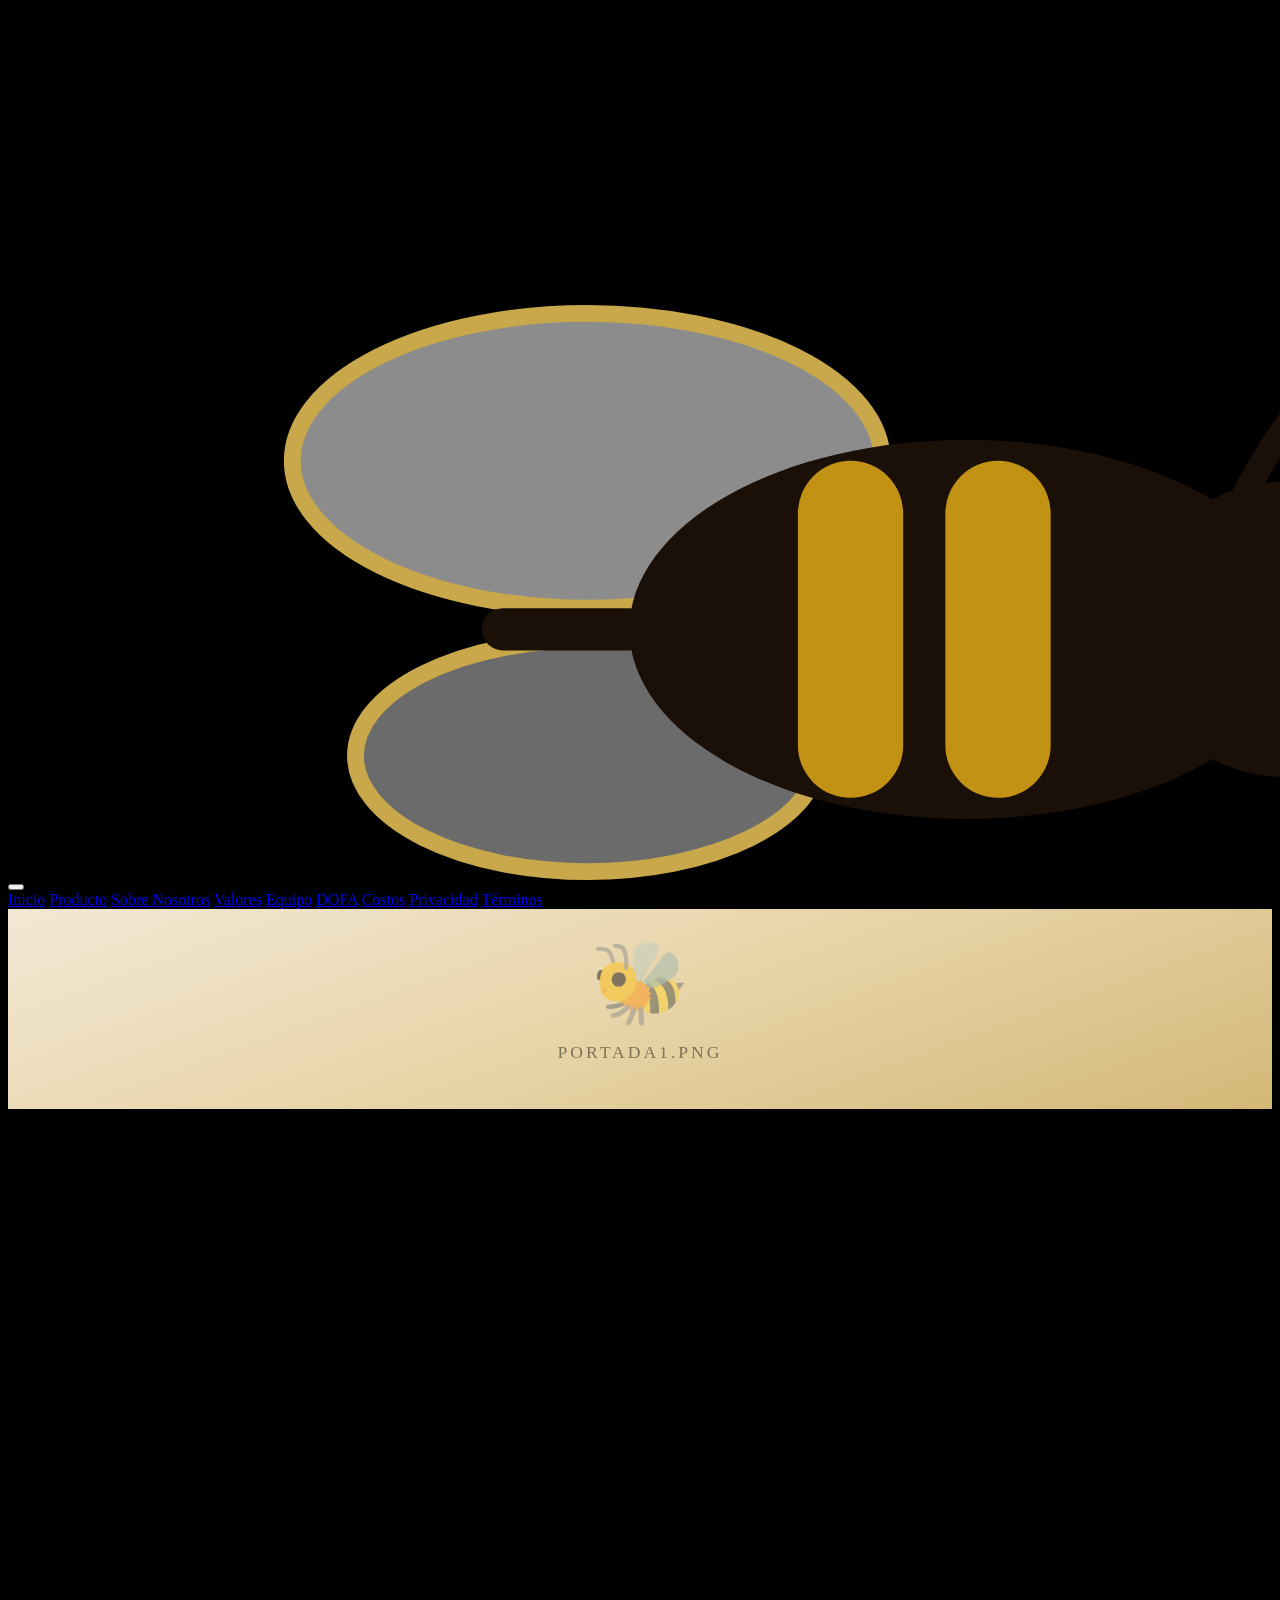
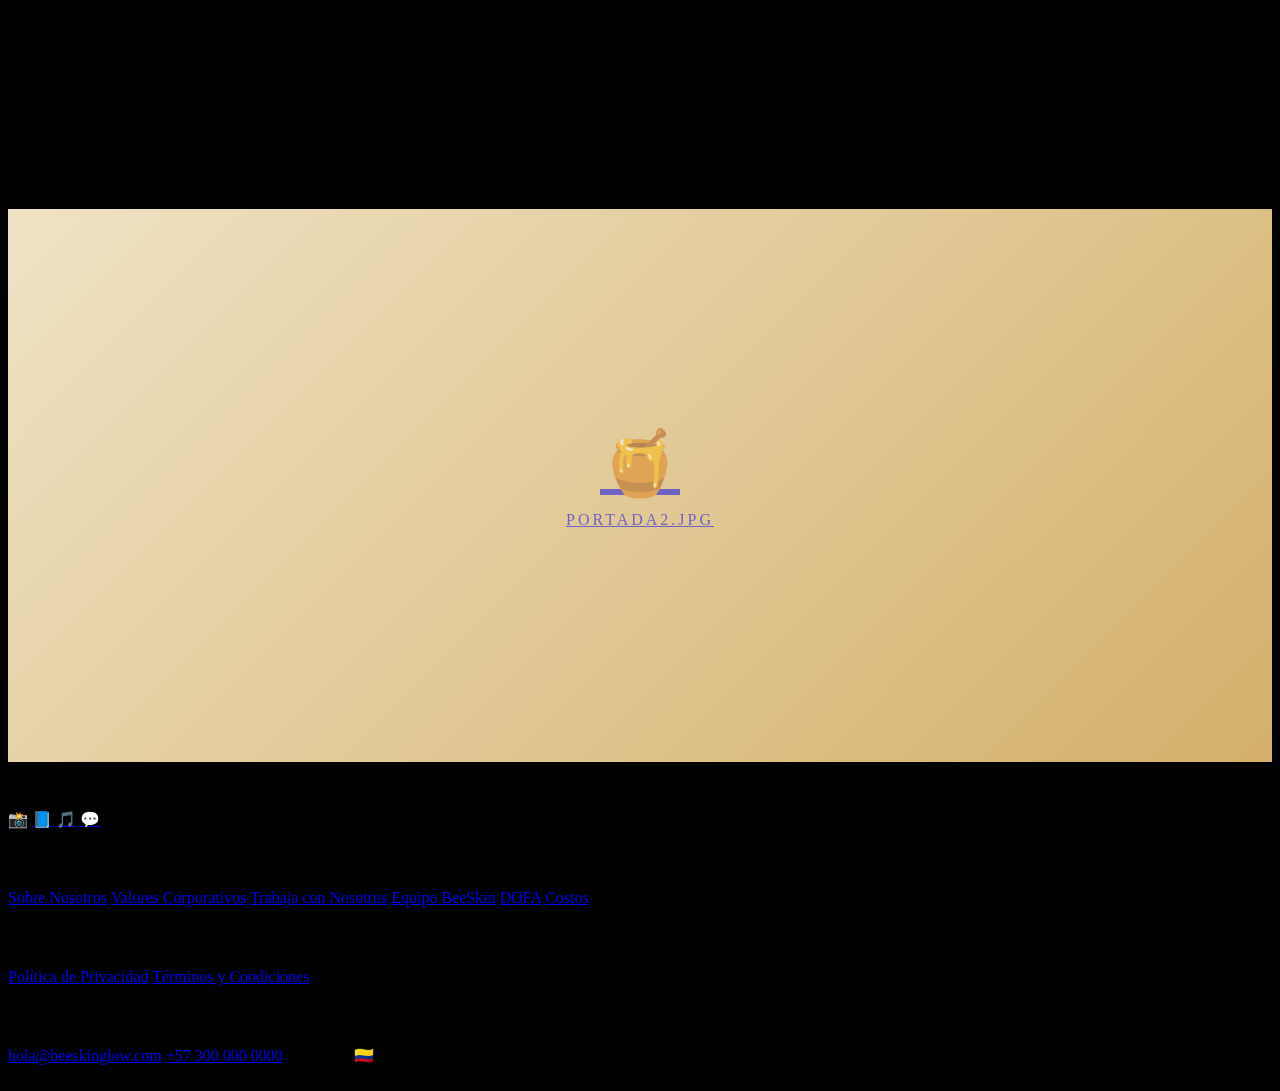
==== index.html @ 2a3443b0 "Add files via upload" ====
<!DOCTYPE html>
<html lang="es">
<head>
  <meta charset="UTF-8"/>
  <meta name="viewport" content="width=device-width, initial-scale=1.0"/>
  <title>BeeSkin Glow</title>
  <link rel="preconnect" href="https://fonts.googleapis.com"/>
  <link rel="preconnect" href="https://fonts.gstatic.com" crossorigin/>
  <link href="https://fonts.googleapis.com/css2?family=Cormorant+Garamond:ital,wght@0,400;0,600;1,400&family=Montserrat:wght@300;400;500;600;700&display=swap" rel="stylesheet"/>
  <link rel="stylesheet" href="shared.css"/>
  <style>
    /* ---- INDEX-ONLY STYLES ---- */

    body { background: #000; }

    /* === HERO 1 === */
    .hero-1 {
      position: relative;
      width: 100%;
      /* Full viewport height on desktop, auto on mobile */
      height: 100svh;
      min-height: 320px;
      overflow: hidden;
      background: var(--cream);
    }

    .hero-1 img.hero-img {
      position: absolute;
      inset: 0;
      width: 100%;
      height: 100%;
      object-fit: cover;
      object-position: center center;
      display: block;
    }

    /* Placeholder shown when image missing */
    .hero-placeholder {
      position: absolute;
      inset: 0;
      display: flex;
      align-items: center;
      justify-content: center;
      background: linear-gradient(160deg, #f2e8d5 0%, #e8d4a8 50%, #d4b878 100%);
    }
    .hero-placeholder-inner {
      text-align: center;
      opacity: 0.45;
    }
    .hero-placeholder-inner .ph-bee { font-size: 80px; display: block; }
    .hero-placeholder-inner p {
      font-family: var(--font-display);
      font-size: 1.1rem;
      color: var(--amber);
      letter-spacing: 3px;
      text-transform: uppercase;
      margin-top: 12px;
    }

    /* === HERO 2 === */
    .hero-2-wrap {
      display: block; /* <a> tag — full clickable */
      position: relative;
      width: 100%;
      overflow: hidden;
      background: var(--cream);
      cursor: pointer;
    }

    .hero-2-img {
      width: 100%;
      height: auto;
      display: block;
      /* On desktop: fixed height; on mobile: natural ratio */
      max-height: 100vh;
      object-fit: cover;
      object-position: center;
      transition: transform 0.6s var(--ease);
    }

    .hero-2-wrap:hover .hero-2-img { transform: scale(1.025); }

    /* Placeholder for hero 2 */
    .hero-2-placeholder {
      width: 100%;
      aspect-ratio: 16/7;
      display: flex;
      align-items: center;
      justify-content: center;
      background: linear-gradient(135deg, #efe2c4, #d4b06a);
    }
    .hero-2-placeholder-inner {
      text-align: center;
      opacity: 0.5;
    }
    .hero-2-placeholder-inner .ph-bee { font-size: 64px; display: block; }
    .hero-2-placeholder-inner p {
      font-family: var(--font-display);
      font-size: 1rem;
      color: var(--amber);
      letter-spacing: 3px;
      text-transform: uppercase;
      margin-top: 10px;
    }

    /* Subtle hover hint label */
    .hero-2-hint {
      position: absolute;
      bottom: 24px; right: 28px;
      background: rgba(253,250,244,0.82);
      backdrop-filter: blur(10px);
      border: 1px solid var(--glass-border);
      padding: 9px 20px;
      border-radius: 60px;
      font-size: 12px;
      font-weight: 600;
      letter-spacing: 1.5px;
      text-transform: uppercase;
      color: var(--charcoal);
      opacity: 0;
      transform: translateY(6px);
      transition: opacity 0.3s ease, transform 0.3s ease;
      pointer-events: none;
    }
    .hero-2-wrap:hover .hero-2-hint {
      opacity: 1;
      transform: translateY(0);
    }

    /* === HERO 3 === */
    .hero-3 {
      position: relative;
      width: 100%;
      /* Full viewport height on desktop, auto on mobile */
      height: 100svh;
      min-height: 320px;
      overflow: hidden;
      background: var(--cream);
    }

    .hero-3 img.hero-img {
      position: absolute;
      inset: 0;
      width: 100%;
      height: 100%;
      object-fit: cover;
      object-position: center center;
      display: block;
    }

    /* Placeholder shown when image missing */
    .hero-placeholder {
      position: absolute;
      inset: 0;
      display: flex;
      align-items: center;
      justify-content: center;
      background: linear-gradient(160deg, #f2e8d5 0%, #e8d4a8 50%, #d4b878 100%);
    }
    .hero-placeholder-inner {
      text-align: center;
      opacity: 0.45;
    }
    .hero-placeholder-inner .ph-bee { font-size: 80px; display: block; }
    .hero-placeholder-inner p {
      font-family: var(--font-display);
      font-size: 1.1rem;
      color: var(--amber);
      letter-spacing: 3px;
      text-transform: uppercase;
      margin-top: 12px;
    }

   
/* ---- RESPONSIVE ---- */
    @media (max-width: 768px) {
      .hero-1 {
        height: auto;
        min-height: 0;
        margin-top: 72px; /* Empuja la imagen debajo del menú */
      }
      
      .hero-1 img.hero-img {
        position: relative; 
        height: auto;
        object-fit: contain; 
      }
      
      .hero-placeholder { position: relative; min-height: 200px; }

      .hero-2-img {
        max-height: none; 
        height: auto;
        width: 100%;
        object-fit: contain;
      }
      
      .hero-2-placeholder { aspect-ratio: auto; }
      .hero-2-hint { bottom: 16px; right: 16px; font-size: 11px; padding: 7px 14px; }
    }

      .hero-3 {
        height: auto;
        min-height: 0;
       
      }           
      
      .hero-3 img.hero-img {
        position: relative; 
        height: auto;
        object-fit: contain; 
      }
      
      .hero-placeholder { position: relative; min-height: 200px; }
  </style>
</head>
<body>

  <!-- FLYING BEE -->
  <div class="bee-container" id="bee" style="transform:translate(200px,200px)">
    <svg class="bee-svg" viewBox="0 0 60 40" fill="none" xmlns="http://www.w3.org/2000/svg">
      <ellipse cx="18" cy="12" rx="14" ry="7" fill="rgba(255,255,255,0.55)" stroke="#c8a84b" stroke-width="0.8"/>
      <ellipse cx="18" cy="26" rx="11" ry="5.5" fill="rgba(255,255,255,0.42)" stroke="#c8a84b" stroke-width="0.8"/>
      <ellipse cx="36" cy="20" rx="16" ry="9" fill="#1a1008"/>
      <rect x="28" y="12" width="5" height="16" rx="2.5" fill="#d4a017" opacity="0.9"/>
      <rect x="35" y="12" width="5" height="16" rx="2.5" fill="#d4a017" opacity="0.9"/>
      <circle cx="51" cy="20" r="7" fill="#1a1008"/>
      <circle cx="53" cy="18" r="1.8" fill="#d4a017"/>
      <path d="M20 20 L14 20" stroke="#1a1008" stroke-width="2" stroke-linecap="round"/>
      <path d="M49 14 Q52 8 56 6" stroke="#1a1008" stroke-width="1.2" stroke-linecap="round" fill="none"/>
      <circle cx="56" cy="6" r="1.5" fill="#d4a017"/>
    </svg>
  </div>

  <!-- HEADER -->
  <header class="site-header" id="site-header">
    <div class="header-inner">
      <div class="header-logo">
        <img src="logo.png" alt="BeeSkin Glow"
             onerror="this.style.display='none'; document.getElementById('logo-fb').style.display='block'"/>
        <div class="logo-fallback" id="logo-fb" style="display:none">
          <em>Bee</em>Skin Glow<span>GLOW</span>
        </div>
      </div>
      <button class="hamburger" id="hamburger" aria-label="Abrir menú" aria-expanded="false">
        <span></span><span></span><span></span>
      </button>
    </div>
    <nav class="mobile-nav" id="mobile-nav" aria-label="Navegación principal">
      <a href="index.html">Inicio</a>
      <a href="producto.html">Producto</a>
      <a href="sobre-nosotros.html">Sobre Nosotros</a>
      <a href="valores.html">Valores</a>
      <a href="equipo.html">Equipo</a>
      <a href="dofa.html">DOFA</a>
      <a href="costos.html">Costos</a>
      <a href="privacidad.html">Privacidad</a>
      <a href="terminos.html">Términos</a>
      
    </nav>
  </header>

  <main>

    <!-- HERO SECTION 1 — full image, no buttons, no text -->
    <section class="hero-1" aria-label="Portada principal">
      <img
        class="hero-img"
        src="portada1.png"
        alt="BeeSkin Glow"
        onerror="this.style.display='none'; document.getElementById('hero1-ph').style.display='flex'"
      />
      <div class="hero-placeholder" id="hero1-ph" style="display:none">
        <div class="hero-placeholder-inner">
          <span class="ph-bee">🐝</span>
          <p>portada1.png</p>
        </div>
      </div>
    </section>

    <!-- HERO SECTION 2 — product lifestyle image, click → producto.html -->
    <a class="hero-2-wrap" href="producto.html" aria-label="Ver producto">
      <img
        class="hero-2-img"
        src="portadaventa2.png"
        alt="Crema BeeSkin Glow – ver producto"
        onerror="this.style.display='none'; document.getElementById('hero2-ph').style.display='flex'"
      />
      <div class="hero-2-placeholder" id="hero2-ph" style="display:none">
        <div class="hero-2-placeholder-inner">
          <span class="ph-bee">🍯</span>
          <p>portada2.jpg</p>
        </div>
      </div>
      <div class="hero-2-hint">Ver Producto →</div>
    </a>
    <!-- HERO SECTION 3 -->
<section class="hero-3" aria-label="Portada principal" style="position: relative; display: inline-block;">
    <img 
      class="hero-img"
      src="portada3.png"
      alt="BeeSkin Glow"
      onerror="this.style.display='none'; document.getElementById('hero1-ph').style.display='flex'"
    />
    
    <div id="brand-shimmer" class="company-name">Nuestra empresa</div>

    <div class="hero-placeholder" id="hero1-ph" style="display:none">
        <div class="hero-placeholder-inner">
            <span class="ph-bee">🐝</span>
            <p>portada3.png</p>
        </div>
    </div>
</section>

  </main>

  <!-- FOOTER -->
  <footer class="site-footer">
    <div class="footer-grid">

      <div class="footer-col">
        <div class="footer-brand-logo">
          <img src="logo.png" alt="BeeSkin Glow"
               onerror="this.style.display='none'; document.getElementById('footer-fb').style.display='block'"/>
          <div class="logo-fallback" id="footer-fb" style="display:none; font-size:1.4rem">
            <em>Bee</em>Skin <span style="font-size:0.5rem;letter-spacing:5px;color:var(--gold)">GLOW</span>
          </div>
        </div>
        <div class="footer-social">
          <a href="#" aria-label="Instagram">📸</a>
          <a href="#" aria-label="Facebook">📘</a>
          <a href="#" aria-label="TikTok">🎵</a>
          <a href="#" aria-label="WhatsApp">💬</a>
        </div>
      </div>

      <div class="footer-col">
        <h4>Empresa</h4>
        <a href="sobre-nosotros.html">Sobre Nosotros</a>
        <a href="valores.html">Valores Corporativos</a>
        <a href="trabaja.html">Trabaja con Nosotros</a>
        <a href="equipo.html">Equipo BeeSkin</a>
        <a href="dofa.html">DOFA</a>
        <a href="costos.html">Costos</a>
      </div>

      <div class="footer-col">
        <h4>Legal</h4>
        <a href="privacidad.html">Política de Privacidad</a>
        <a href="terminos.html">Términos y Condiciones</a>
      </div>

      <div class="footer-col">
        <h4>Contacto</h4>
        <a href="mailto:hola@beeskinglow.com">hola@beeskinglow.com</a>
        <a href="tel:+573000000000">+57 300 000 0000</a>
        <span>Colombia 🇨🇴</span>
      </div>

    </div>
    <div class="footer-bottom">
      © 2026 BeeSkin Glow. De la abeja a tu piel con amor.
    </div>
  </footer>

  <script src="shared.js"></script>
</body>
</html>
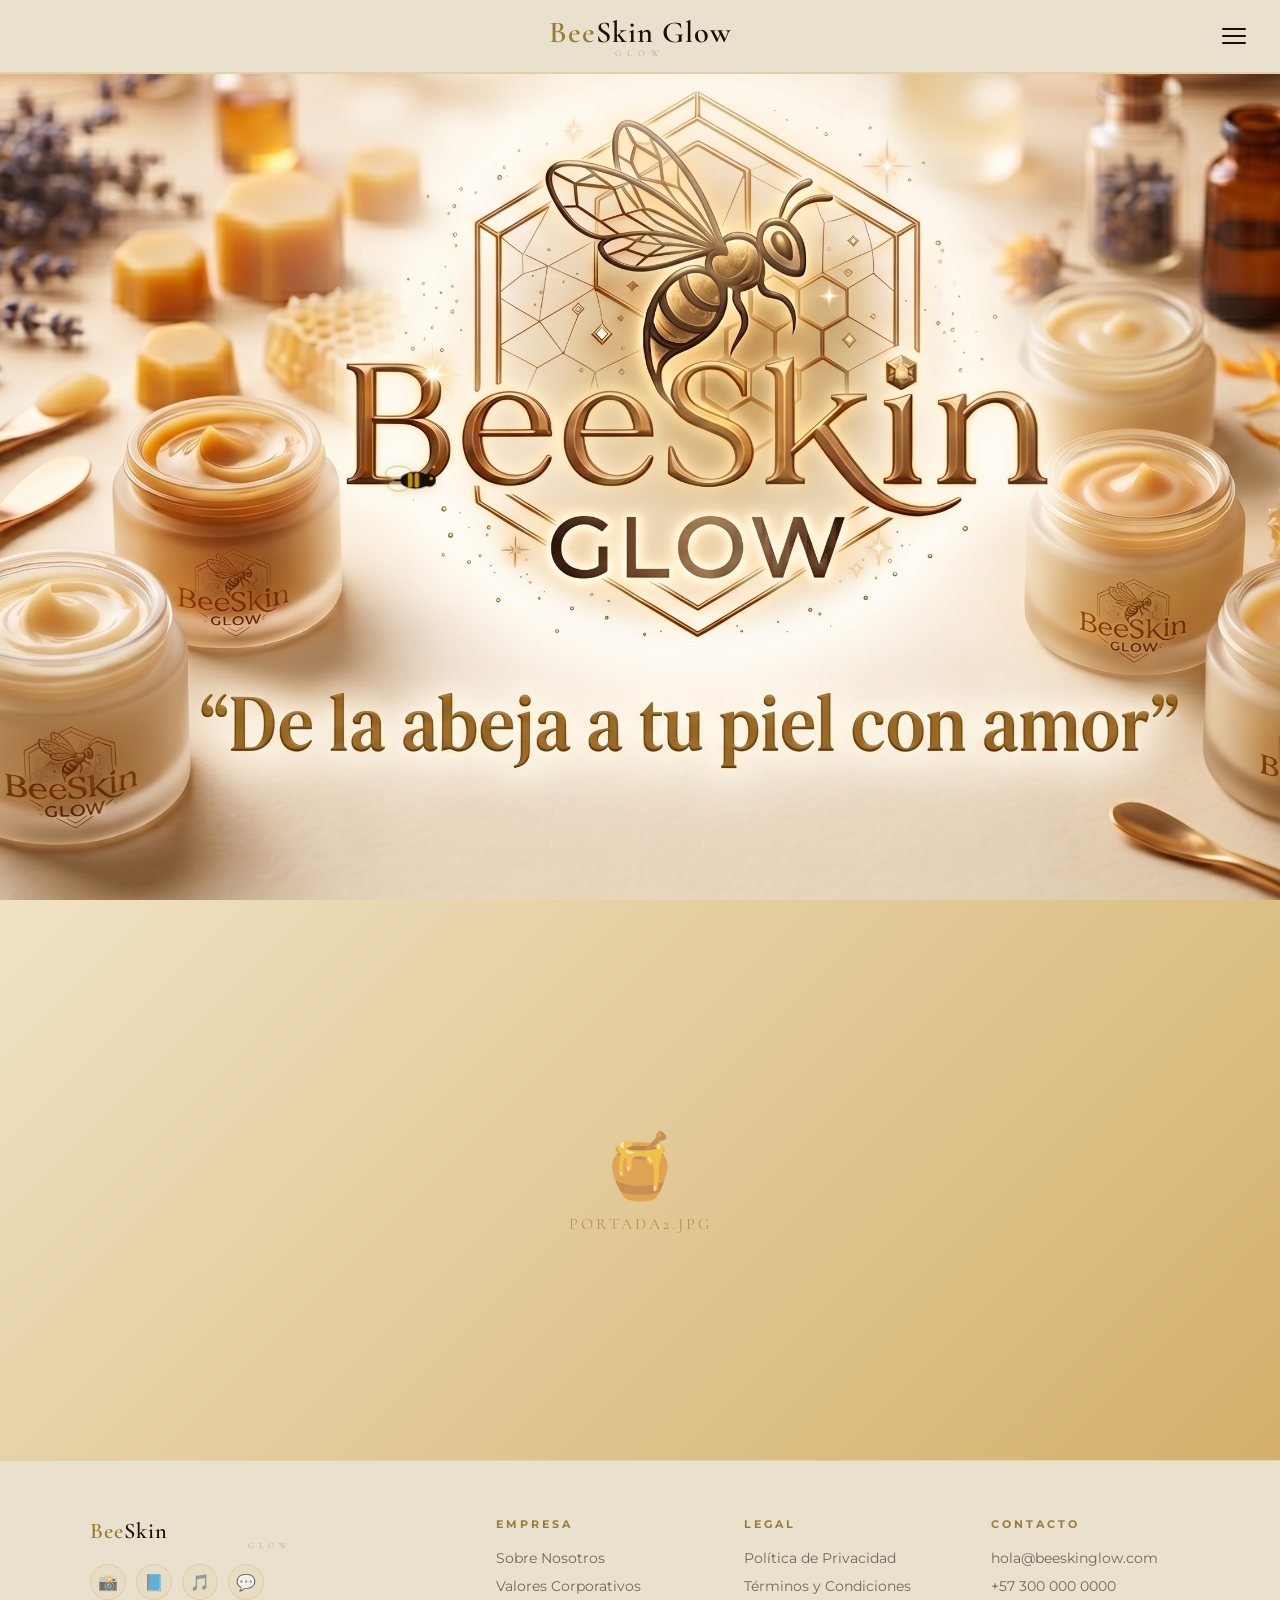
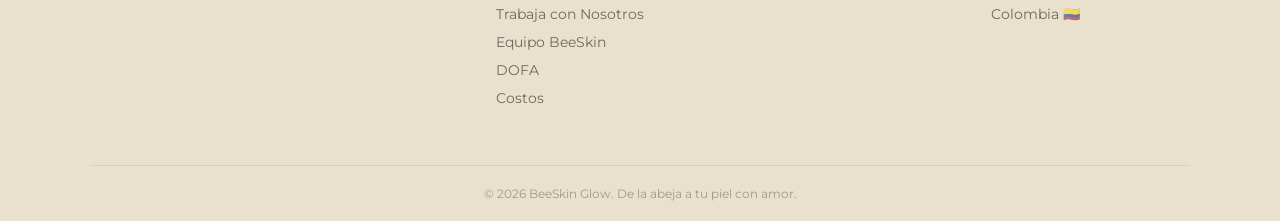
==== commit 3e582c87: "Delete HERO SECTION 3 from index.html Removed HERO SECTION 3 from the main HTML structure." ====
--- a/index.html
+++ b/index.html
@@ -294,24 +294,7 @@
       </div>
       <div class="hero-2-hint">Ver Producto →</div>
     </a>
-    <!-- HERO SECTION 3 -->
-<section class="hero-3" aria-label="Portada principal" style="position: relative; display: inline-block;">
-    <img 
-      class="hero-img"
-      src="portada3.png"
-      alt="BeeSkin Glow"
-      onerror="this.style.display='none'; document.getElementById('hero1-ph').style.display='flex'"
-    />
     
-    <div id="brand-shimmer" class="company-name">Nuestra empresa</div>
-
-    <div class="hero-placeholder" id="hero1-ph" style="display:none">
-        <div class="hero-placeholder-inner">
-            <span class="ph-bee">🐝</span>
-            <p>portada3.png</p>
-        </div>
-    </div>
-</section>
 
   </main>
 
--- a/shared.css
+++ b/shared.css
@@ -0,0 +1,391 @@
+/* ============================================================
+   BeeSkin Glow — Shared Styles
+   Palette from logo:
+     Cream bg:   #F2E8D5
+     Header:     #EAE0CE
+     Gold:       #C8A84B
+     Gold dark:  #9A7D30
+     Amber:      #8B5E1A
+     Charcoal:   #1A1008
+     White warm: #FDFAF4
+   ============================================================ */
+
+:root {
+  --cream:        #F2E8D5;
+  --cream-header: #EAE0CE;
+  --cream-soft:   #FDFAF4;
+  --gold:         #C8A84B;
+  --gold-light:   #D9B96A;
+  --gold-dark:    #9A7D30;
+  --amber:        #8B5E1A;
+  --charcoal:     #1A1008;
+  --glass-border: rgba(200,168,75,0.28);
+  --shadow-sm:    0 2px 12px rgba(26,16,8,0.08);
+  --shadow-md:    0 6px 28px rgba(26,16,8,0.13);
+  --shadow-gold:  0 8px 32px rgba(200,168,75,0.22);
+  --radius:       14px;
+  --radius-sm:    8px;
+  --radius-lg:    22px;
+  --font-display: 'Cormorant Garamond', Georgia, serif;
+  --font-body:    'Montserrat', sans-serif;
+  --ease:         cubic-bezier(0.4, 0, 0.2, 1);
+  --transition:   0.3s var(--ease);
+}
+
+*, *::before, *::after { box-sizing: border-box; margin: 0; padding: 0; }
+html { scroll-behavior: smooth; }
+
+body {
+  font-family: var(--font-body);
+  background: var(--cream);
+  color: var(--charcoal);
+  overflow-x: hidden;
+  -webkit-font-smoothing: antialiased;
+}
+
+img { max-width: 100%; display: block; }
+a   { text-decoration: none; color: inherit; }
+button { font-family: var(--font-body); cursor: pointer; }
+.hidden { display: none !important; }
+
+/* ---- FLYING BEE ---- */
+.bee-container {
+  position: fixed;
+  width: 56px; height: 38px;
+  pointer-events: none;
+  z-index: 9999;
+  will-change: transform;
+  filter: drop-shadow(0 2px 6px rgba(200,168,75,0.35));
+}
+.bee-svg { width: 100%; height: 100%; animation: wingFlap 0.16s ease-in-out infinite alternate; }
+@keyframes wingFlap {
+  from { transform: scaleY(1); }
+  to   { transform: scaleY(0.82) skewX(-2deg); }
+}
+
+/* ---- HEADER ---- */
+.site-header {
+  position: fixed;
+  top: 0; left: 0; right: 0;
+  z-index: 1000;
+  background: var(--cream-header);
+  border-bottom: 1px solid var(--glass-border);
+  transition: box-shadow var(--transition);
+}
+.site-header.scrolled { box-shadow: var(--shadow-sm); }
+
+.header-inner {
+  max-width: 1300px;
+  margin: 0 auto;
+  padding: 0 28px;
+  height: 72px;
+  display: flex;
+  align-items: center;
+  justify-content: center;
+  position: relative;
+}
+
+/* Logo — centered */
+.header-logo {
+  display: flex;
+  align-items: center;
+  justify-content: center;
+  height: 100%;
+}
+.header-logo img {
+  height: 54px;
+  width: auto;
+  object-fit: contain;
+  display: block;
+}
+/* Fallback text logo if image missing */
+.logo-fallback {
+  font-family: var(--font-display);
+  font-size: 1.9rem;
+  font-weight: 600;
+  color: var(--charcoal);
+  letter-spacing: 1px;
+}
+.logo-fallback em { color: var(--gold-dark); font-style: normal; }
+.logo-fallback span {
+  display: block;
+  font-size: 0.55rem;
+  letter-spacing: 6px;
+  color: var(--gold);
+  font-weight: 400;
+  text-transform: uppercase;
+  margin-top: -3px;
+  text-align: center;
+}
+
+/* Hamburger — absolute right */
+.hamburger {
+  position: absolute;
+  right: 28px; top: 50%;
+  transform: translateY(-50%);
+  display: flex;
+  flex-direction: column;
+  gap: 5px;
+  background: none;
+  border: none;
+  padding: 6px;
+  cursor: pointer;
+  z-index: 10;
+}
+.hamburger span {
+  display: block;
+  width: 24px; height: 2px;
+  background: var(--charcoal);
+  border-radius: 2px;
+  transition: var(--transition);
+}
+.hamburger.open span:nth-child(1) { transform: translateY(7px) rotate(45deg); }
+.hamburger.open span:nth-child(2) { opacity: 0; transform: scaleX(0); }
+.hamburger.open span:nth-child(3) { transform: translateY(-7px) rotate(-45deg); }
+
+/* Mobile nav drawer */
+.mobile-nav {
+  background: var(--cream-header);
+  border-top: 1px solid var(--glass-border);
+  overflow: hidden;
+  max-height: 0;
+  transition: max-height 0.4s var(--ease);
+}
+.mobile-nav.open { max-height: 360px; }
+.mobile-nav a {
+  display: block;
+  padding: 14px 28px;
+  font-size: 13px;
+  font-weight: 500;
+  letter-spacing: 1.5px;
+  text-transform: uppercase;
+  color: var(--charcoal);
+  border-bottom: 1px solid rgba(200,168,75,0.1);
+  transition: color var(--transition), background var(--transition);
+}
+.mobile-nav a:hover { color: var(--gold-dark); background: rgba(200,168,75,0.07); }
+.mobile-nav a:last-child { border-bottom: none; }
+
+/* ---- FOOTER ---- */
+.site-footer {
+  background: var(--cream-header);
+  border-top: 1px solid var(--glass-border);
+  padding: 56px 28px 0;
+}
+.footer-grid {
+  max-width: 1100px;
+  margin: 0 auto;
+  display: grid;
+  grid-template-columns: 1.8fr 1fr 1fr 1fr;
+  gap: 48px;
+  padding-bottom: 48px;
+  border-bottom: 1px solid var(--glass-border);
+}
+.footer-brand-logo {
+  margin-bottom: 14px;
+}
+.footer-brand-logo img {
+  height: 48px;
+  object-fit: contain;
+}
+.footer-brand-logo .logo-fallback { font-size: 1.5rem; }
+
+.footer-col h4 {
+  font-size: 11px;
+  letter-spacing: 3px;
+  text-transform: uppercase;
+  font-weight: 700;
+  color: var(--gold-dark);
+  margin-bottom: 18px;
+}
+.footer-col a, .footer-col span {
+  display: block;
+  font-size: 14px;
+  color: rgba(26,16,8,0.58);
+  margin-bottom: 10px;
+  transition: color var(--transition);
+  cursor: pointer;
+}
+.footer-col a:hover { color: var(--gold-dark); }
+.footer-social {
+  display: flex;
+  gap: 10px;
+  margin-top: 4px;
+}
+.footer-social a {
+  width: 36px; height: 36px;
+  border-radius: 50%;
+  border: 1px solid var(--glass-border);
+  display: flex; align-items: center; justify-content: center;
+  font-size: 16px;
+  transition: var(--transition);
+  background: rgba(200,168,75,0.07);
+  margin-bottom: 0;
+}
+.footer-social a:hover { background: var(--gold); border-color: var(--gold); transform: translateY(-2px); }
+
+.footer-bottom {
+  max-width: 1100px;
+  margin: 0 auto;
+  padding: 20px 0;
+  text-align: center;
+  font-size: 12px;
+  color: rgba(26,16,8,0.35);
+}
+
+/* ---- INNER PAGE LAYOUT ---- */
+.inner-page {
+  padding-top: 72px;
+  min-height: 100vh;
+}
+.inner-content {
+  max-width: 800px;
+  margin: 0 auto;
+  padding: 64px 28px 80px;
+}
+.inner-content h1 {
+  font-family: var(--font-display);
+  font-size: clamp(2.2rem, 5vw, 3.4rem);
+  color: var(--charcoal);
+  margin-bottom: 6px;
+  line-height: 1.1;
+}
+.gold-line {
+  width: 48px; height: 2px;
+  background: linear-gradient(90deg, var(--gold), var(--gold-dark));
+  border-radius: 2px;
+  margin: 18px 0 36px;
+}
+.inner-content h2 {
+  font-family: var(--font-display);
+  font-size: 1.4rem;
+  color: var(--charcoal);
+  margin: 32px 0 10px;
+  font-weight: 600;
+}
+.inner-content p {
+  font-size: 15px;
+  line-height: 1.8;
+  color: rgba(26,16,8,0.68);
+  margin-bottom: 14px;
+}
+.inner-content ul {
+  margin: 8px 0 16px 20px;
+}
+.inner-content li {
+  font-size: 15px;
+  line-height: 1.8;
+  color: rgba(26,16,8,0.68);
+  margin-bottom: 6px;
+}
+
+/* ---- SCROLL REVEAL ---- */
+.reveal {
+  opacity: 0;
+  transform: translateY(24px);
+  transition: opacity 0.65s var(--ease), transform 0.65s var(--ease);
+}
+.reveal.visible {
+  opacity: 1;
+  transform: translateY(0);
+}
+
+/* ============================================================
+   RESPONSIVE
+   ============================================================ */
+@media (max-width: 860px) {
+  .footer-grid { grid-template-columns: 1fr 1fr; gap: 32px; }
+}
+@media (max-width: 520px) {
+  .footer-grid { grid-template-columns: 1fr; gap: 28px; }
+  .header-inner { padding: 0 16px; }
+  .hamburger { right: 16px; }
+}
+
+
+.org-real-img{
+  
+  transition: transform 0.5s ease-out; /* velocidad anim */
+}
+
+.org-real-img:hover {
+ 
+  transform: scale(1.1,1.1);
+}
+
+.comprobante-glow{
+  width: 380px;
+  display: block; 
+  margin-left: auto;
+  margin-right: auto;
+  transition: transform 0.5s ease-out; /* velocidad anim */
+}
+
+.comprobante-glow:hover {
+ 
+  transform: scale(1.1,1.1);
+}
+
+.finance-table .total1-row td {
+    font-size: 1.2rem; 
+    font-weight: bold; 
+}
+.product-price {
+    font-family: var(--font-display); 
+    font-size: clamp(1.8rem, 4vw, 2.5rem); /* Se adapta al tamaño de la pantalla */
+    color: var(--gold-dark); 
+    font-weight: bold;
+    margin-bottom: 20px;
+    display: inline-block; /* ⚠️ Muy importante para que el salto funcione */
+    
+    /* Conexión con la animación */
+    animation: saltoElegante 3s ease-in-out infinite; 
+}
+
+/* instrucción del movimiento  */
+@keyframes saltoElegante {
+    0%, 100% {
+        transform: translateY(0); /* Posición original */
+    }
+    50% {
+        transform: translateY(-8px); 
+    }
+}
+.producto-gif {
+    max-width: 100%; 
+    height: auto;    
+    border-radius: 12px; 
+    display: block;
+    margin: 20px auto; 
+}
+/* Contenedor relativo para posicionar el texto */
+.hero-3 {
+    position: relative;
+}
+
+.company-name {
+    position: absolute;
+    top: 5%;    /* Ajusta este % para subir o bajar */
+    left: 5%;   /* Ajusta este % para mover a la derecha o izquierda */
+    font-size: 2.5rem;
+    font-weight: bold;
+    font-family: 'Playfair Display', serif; /* O la fuente que uses */
+    z-index: 10;
+    
+    /* Efecto de Brillo */
+    background: linear-gradient(120deg, #8b5e3c 30%, #ffffff 50%, #8b5e3c 70%);
+    background-size: 200% auto;
+    -webkit-background-clip: text;
+    -webkit-text-fill-color: transparent;
+    transition: all 0.3s ease;
+}
+
+/* Animación que activaremos con JS */
+.animate-shine {
+    animation: shine-effect 3s linear infinite;
+}
+
+@keyframes shine-effect {
+    0% { background-position: -200% center; }
+    100% { background-position: 200% center; }
+}
